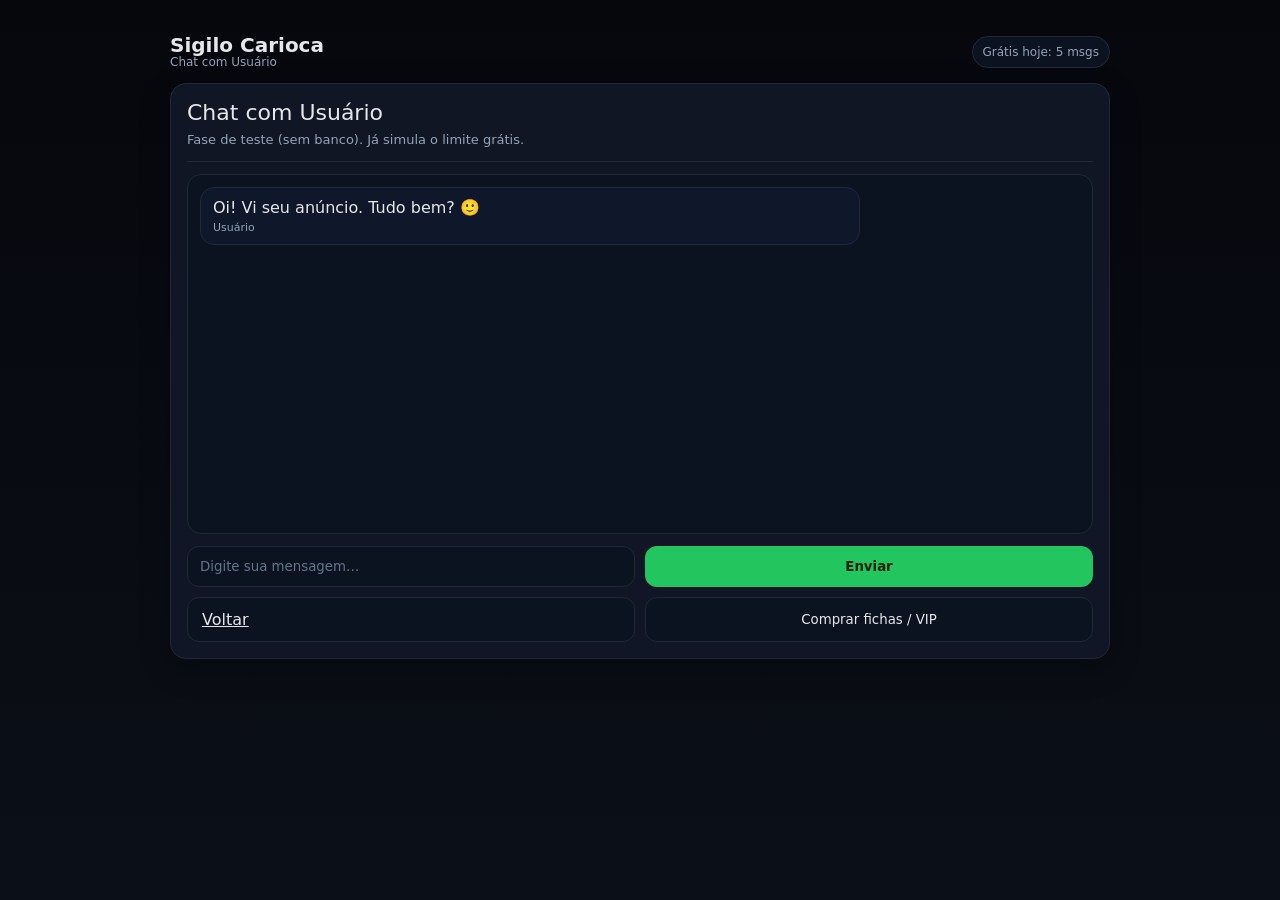
==== chat.html @ f41ffba2 "Add files via upload" ====
<!doctype html>
<html lang="pt-br">
<head>
  <meta charset="utf-8"/>
  <meta name="viewport" content="width=device-width, initial-scale=1"/>
  <title>Sigilo Carioca • Chat</title>
  <link rel="stylesheet" href="styles.css"/>
</head>
<body>
  <div class="container">
    <div class="nav">
      <div class="brand">
        <b>Sigilo Carioca</b>
        <span id="title">Chat</span>
      </div>
      <span class="badge" id="limit">Grátis: 5 msgs/dia</span>
    </div>

    <div class="card">
      <p class="h1" id="chatWith">Conversando…</p>
      <p class="p">Fase de teste (sem banco). Já simula o limite grátis.</p>
      <hr/>

      <div id="box" style="height:360px;overflow:auto;padding:12px;border-radius:14px;border:1px solid var(--stroke);background:#0b1220;display:flex;flex-direction:column;gap:10px"></div>

      <div class="row" style="margin-top:12px">
        <input id="text" class="input" placeholder="Digite sua mensagem…"/>
        <button class="btn primary" id="send">Enviar</button>
      </div>

      <div id="notice" class="p" style="margin-top:10px"></div>

      <div class="row" style="margin-top:10px">
        <a class="btn" href="home.html">Voltar</a>
        <button class="btn" id="buy">Comprar fichas / VIP</button>
      </div>
    </div>
  </div>

  <script>
    const params = new URLSearchParams(location.search);
    const nick = params.get("nick") || "Usuário";
    document.getElementById("title").textContent = `Chat com ${nick}`;
    document.getElementById("chatWith").textContent = `Chat com ${nick}`;

    const box = document.getElementById("box");
    const text = document.getElementById("text");
    const send = document.getElementById("send");
    const notice = document.getElementById("notice");
    const limit = document.getElementById("limit");
    const buy = document.getElementById("buy");

    // ======= LIMITADOR SIMPLES (por dia) =======
    const key = "sigilo_msg_count_" + new Date().toISOString().slice(0,10);
    let count = Number(localStorage.getItem(key) || 0);

    function updateUI(){
      const left = Math.max(0, 5 - count);
      limit.textContent = `Grátis hoje: ${left} msgs`;
      if(left === 0){
        notice.innerHTML = `Você atingiu o limite grátis. <b>Compre fichas</b> ou <b>VIP</b> para continuar.`;
      }else{
        notice.textContent = "";
      }
    }

    function addMsg(who, message, me=false){
      const div = document.createElement("div");
      div.style.maxWidth = "75%";
      div.style.padding = "10px 12px";
      div.style.borderRadius = "14px";
      div.style.border = "1px solid var(--stroke)";
      div.style.background = me ? "rgba(34,197,94,.12)" : "#0f172a";
      div.style.borderColor = me ? "rgba(34,197,94,.35)" : "var(--stroke)";
      if(me) div.style.marginLeft = "auto";
      div.innerHTML = `${message}<div style="color:var(--muted);font-size:11px;margin-top:4px">${who}</div>`;
      box.appendChild(div);
      box.scrollTop = box.scrollHeight;
    }

    // Mensagem inicial
    addMsg(nick, "Oi! Vi seu anúncio. Tudo bem? 🙂", false);

    send.addEventListener("click", ()=>{
      const msg = text.value.trim();
      if(!msg) return;

      const left = 5 - count;
      if(left <= 0){
        updateUI();
        alert("Limite grátis atingido. Compre fichas/VIP.");
        return;
      }

      count += 1;
      localStorage.setItem(key, String(count));

      addMsg("Você", msg, true);
      text.value = "";

      // Resposta simulada
      setTimeout(()=> addMsg(nick, "Entendi 😄 me conta mais…", false), 700);
      updateUI();
    });

    text.addEventListener("keydown", (e)=>{
      if(e.key === "Enter") send.click();
    });

    buy.addEventListener("click", ()=>{
      alert("Pagamento entra na próxima etapa. Vamos ligar Mercado Pago / Pix quando conectar o Firebase.");
    });

    updateUI();
  </script>
</body>
</html>
---- styles.css ----
:root{
  --bg:#0b0f17;
  --card:#111827;
  --muted:#94a3b8;
  --text:#e5e7eb;
  --accent:#22c55e;
  --stroke:#1f2937;
  --radius:16px;
}
*{box-sizing:border-box;font-family:system-ui,-apple-system,Segoe UI,Roboto,Arial}
body{margin:0;min-height:100vh;background:linear-gradient(180deg,#05070c,var(--bg));color:var(--text)}
.container{max-width:980px;margin:0 auto;padding:20px}
.nav{display:flex;align-items:center;justify-content:space-between;gap:12px;padding:14px 0}
.brand{display:flex;flex-direction:column;line-height:1.1}
.brand b{font-size:20px}
.brand span{font-size:12px;color:var(--muted)}
.badge{display:inline-flex;align-items:center;gap:8px;padding:8px 10px;border-radius:999px;border:1px solid var(--stroke);background:#0b1220;color:var(--muted);font-size:12px}
.card{background:rgba(17,24,39,.9);border:1px solid var(--stroke);border-radius:var(--radius);padding:16px;box-shadow:0 10px 30px rgba(0,0,0,.25)}
.h1{font-size:22px;margin:0 0 6px}
.p{margin:0;color:var(--muted);font-size:13px;line-height:1.4}
hr{border:none;border-top:1px solid var(--stroke);margin:12px 0}
.row{display:grid;grid-template-columns:1fr;gap:10px}
@media(min-width:520px){.row{grid-template-columns:1fr 1fr}}
.input{width:100%;padding:12px 12px;border-radius:12px;border:1px solid var(--stroke);background:#0b1220;color:var(--text);outline:none}
.input::placeholder{color:#64748b}
.btn{width:100%;padding:12px 14px;border-radius:12px;border:1px solid var(--stroke);background:#0b1220;color:var(--text);cursor:pointer}
.btn.primary{background:var(--accent);border-color:transparent;color:#07210f;font-weight:700}.gallery{display:grid;grid-template-columns:repeat(5,1fr);gap:10px}
@media(max-width:860px){.gallery{grid-template-columns:repeat(3,1fr)}}
.photo{
  position:relative;
  border:1px solid var(--stroke);
  border-radius:14px;
  overflow:hidden;
  background:#0b1220;
  height:120px;
  display:flex;
  align-items:center;
  justify-content:center;
}
.photo img{width:100%;height:100%;object-fit:cover;display:block}
.locked img{filter:blur(14px) brightness(.7)}
.lockTag{
  position:absolute;inset:auto 10px 10px 10px;
  display:flex;align-items:center;justify-content:space-between;gap:8px;
  padding:8px 10px;border-radius:999px;border:1px solid var(--stroke);
  background:rgba(11,18,32,.9);color:var(--text);font-size:12px;
}
.lockTag b{color:#fde68a}
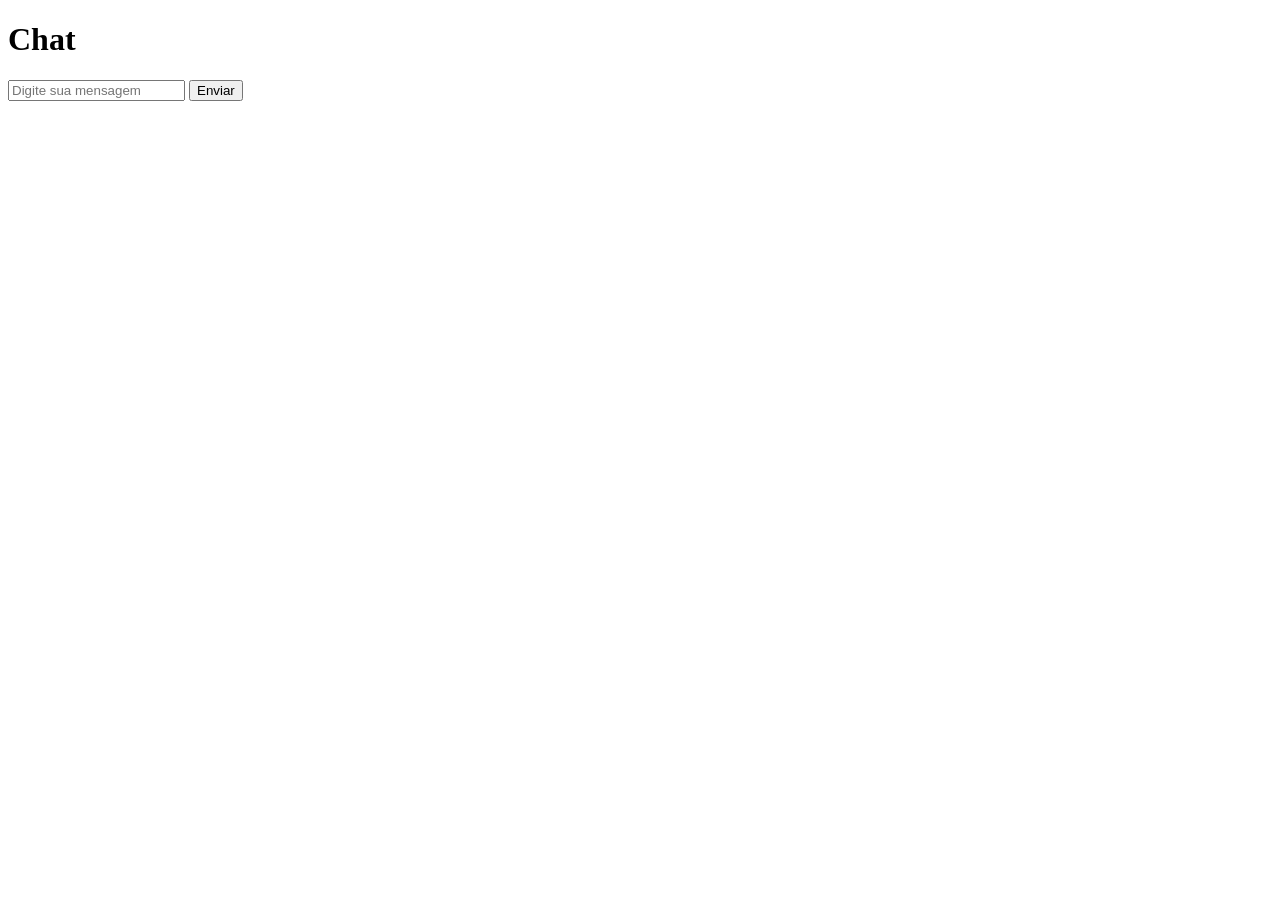
==== commit f2862079: "Update chat.html" ====
--- a/chat.html
+++ b/chat.html
@@ -1,117 +1,24 @@
-<!doctype html>
+<!DOCTYPE html>
 <html lang="pt-br">
+
 <head>
-  <meta charset="utf-8"/>
-  <meta name="viewport" content="width=device-width, initial-scale=1"/>
-  <title>Sigilo Carioca • Chat</title>
-  <link rel="stylesheet" href="styles.css"/>
+<meta charset="UTF-8">
+<meta name="viewport" content="width=device-width, initial-scale=1">
+<title>Chat • Sigilo Carioca</title>
+<link rel="stylesheet" href="estilos.css">
 </head>
+
 <body>
-  <div class="container">
-    <div class="nav">
-      <div class="brand">
-        <b>Sigilo Carioca</b>
-        <span id="title">Chat</span>
-      </div>
-      <span class="badge" id="limit">Grátis: 5 msgs/dia</span>
-    </div>
 
-    <div class="card">
-      <p class="h1" id="chatWith">Conversando…</p>
-      <p class="p">Fase de teste (sem banco). Já simula o limite grátis.</p>
-      <hr/>
+<h1>Chat</h1>
 
-      <div id="box" style="height:360px;overflow:auto;padding:12px;border-radius:14px;border:1px solid var(--stroke);background:#0b1220;display:flex;flex-direction:column;gap:10px"></div>
+<div class="chat-box" id="chat"></div>
 
-      <div class="row" style="margin-top:12px">
-        <input id="text" class="input" placeholder="Digite sua mensagem…"/>
-        <button class="btn primary" id="send">Enviar</button>
-      </div>
+<input id="msg" placeholder="Digite sua mensagem">
 
-      <div id="notice" class="p" style="margin-top:10px"></div>
+<button onclick="enviar()">Enviar</button>
 
-      <div class="row" style="margin-top:10px">
-        <a class="btn" href="home.html">Voltar</a>
-        <button class="btn" id="buy">Comprar fichas / VIP</button>
-      </div>
-    </div>
-  </div>
+<script src="app.js"></script>
 
-  <script>
-    const params = new URLSearchParams(location.search);
-    const nick = params.get("nick") || "Usuário";
-    document.getElementById("title").textContent = `Chat com ${nick}`;
-    document.getElementById("chatWith").textContent = `Chat com ${nick}`;
-
-    const box = document.getElementById("box");
-    const text = document.getElementById("text");
-    const send = document.getElementById("send");
-    const notice = document.getElementById("notice");
-    const limit = document.getElementById("limit");
-    const buy = document.getElementById("buy");
-
-    // ======= LIMITADOR SIMPLES (por dia) =======
-    const key = "sigilo_msg_count_" + new Date().toISOString().slice(0,10);
-    let count = Number(localStorage.getItem(key) || 0);
-
-    function updateUI(){
-      const left = Math.max(0, 5 - count);
-      limit.textContent = `Grátis hoje: ${left} msgs`;
-      if(left === 0){
-        notice.innerHTML = `Você atingiu o limite grátis. <b>Compre fichas</b> ou <b>VIP</b> para continuar.`;
-      }else{
-        notice.textContent = "";
-      }
-    }
-
-    function addMsg(who, message, me=false){
-      const div = document.createElement("div");
-      div.style.maxWidth = "75%";
-      div.style.padding = "10px 12px";
-      div.style.borderRadius = "14px";
-      div.style.border = "1px solid var(--stroke)";
-      div.style.background = me ? "rgba(34,197,94,.12)" : "#0f172a";
-      div.style.borderColor = me ? "rgba(34,197,94,.35)" : "var(--stroke)";
-      if(me) div.style.marginLeft = "auto";
-      div.innerHTML = `${message}<div style="color:var(--muted);font-size:11px;margin-top:4px">${who}</div>`;
-      box.appendChild(div);
-      box.scrollTop = box.scrollHeight;
-    }
-
-    // Mensagem inicial
-    addMsg(nick, "Oi! Vi seu anúncio. Tudo bem? 🙂", false);
-
-    send.addEventListener("click", ()=>{
-      const msg = text.value.trim();
-      if(!msg) return;
-
-      const left = 5 - count;
-      if(left <= 0){
-        updateUI();
-        alert("Limite grátis atingido. Compre fichas/VIP.");
-        return;
-      }
-
-      count += 1;
-      localStorage.setItem(key, String(count));
-
-      addMsg("Você", msg, true);
-      text.value = "";
-
-      // Resposta simulada
-      setTimeout(()=> addMsg(nick, "Entendi 😄 me conta mais…", false), 700);
-      updateUI();
-    });
-
-    text.addEventListener("keydown", (e)=>{
-      if(e.key === "Enter") send.click();
-    });
-
-    buy.addEventListener("click", ()=>{
-      alert("Pagamento entra na próxima etapa. Vamos ligar Mercado Pago / Pix quando conectar o Firebase.");
-    });
-
-    updateUI();
-  </script>
 </body>
-</html>+</html>
